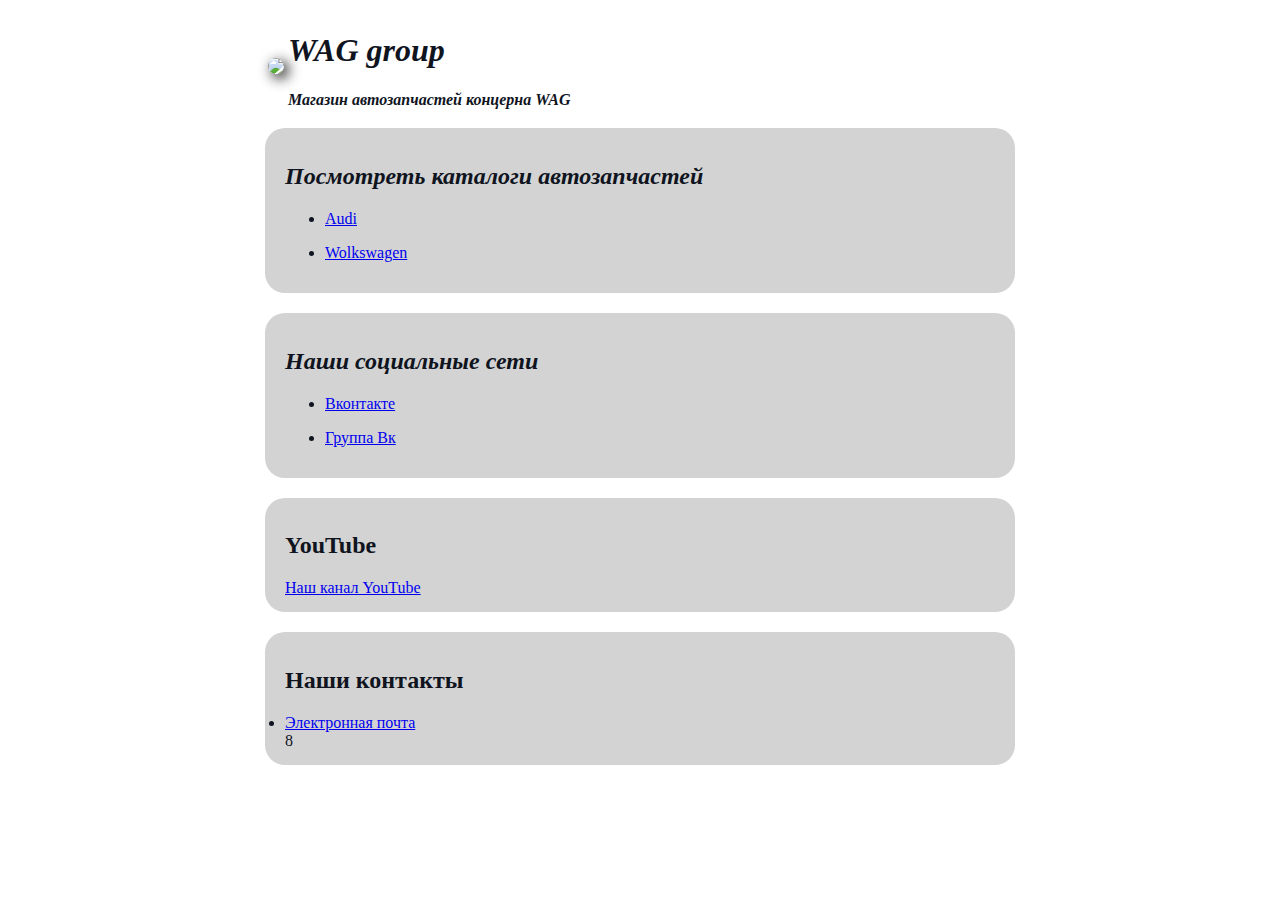
==== index.html @ c764375b "Add files via upload" ====
<!DOCTYPE html>
<html lang="en">
<head>
    <meta charset="UTF-8">
    <title>WAG group</title>
    <link  rel="stylesheet" href="index.css">
<head/>
  <body>
<div class="container">
<table>
    <tr>
        <td>
            <img src="https://static.independent.co.uk/s3fs-public/thumbnails/image/2015/09/22/19/web-VW-2-getty.jpg"
                 width="300"
                 class="avatar"/>
        </td>
        <td>
            <h1><em>WAG group</em></h1>
            <p><STRONG><em>Магазин автозапчастей концерна WAG</em></STRONG></p>
        </td>
    </tr>
</table>
    <div class="card">
<h2><em>Посмотреть каталоги автозапчастей</em></h2>
<ul>
    <li><a href="https://www.ilcats.ru/audi&language=ru/"target="_blank">Audi</a></li>
</ul>
<ul>
    <li><a href="https://www.ilcats.ru/vw/"target="_blank">Wolkswagen</a></li>
</ul>
    </div>
    <div class="cocial">
        <div class="card">
<h2><em>Наши социальные сети</em></h2>
<ul>
    <li><a href="https://vk.com/krestovtsev"target="_blank">Вконтакте</a></li>
</ul>
<ul>
    <li><a href="https://vk.com/club142007857"target="_blank">Группа Вк</a></li>
</ul>
        </div>
     </div>
        <div class="card">
<h2>YouTube</h2>
<a href="https://www.youtube.com/@autostory1478"target="_blank"> Наш канал YouTube</a>
        </div>
        <div class="card">
    <h2>Наши контакты</h2>
    <li><a href="krestovcev.m@mail.ru" target="_blank">Электронная почта</a></li>8
        </div>
  </div>
</body>
</html>
---- index.css ----
body{
<style>
@import url('https://fonts.googleapis.com/css2?family=Roboto:ital@1&display=swap');
</style>
    background: #f1f1f1;
    color: #0f141e;
    font-size: 16px;
    font-weight: normal;
}
a:hover{
    text-decoration:grey;
}
a:active{
    color: green;
}
a:visited{
    color: blue;
}
.avatar{
    width: 200px;
    border-radius: 28px;
    box-shadow: 4px 4px 14px rgba(0, 0, 0, 025);
}
.container{
    max-width: 750px;
    margin:auto;
}
.cocial{
   background: white;
}
.card{
    padding: 15px 20px;
    background: lightgray;
    margin-bottom: 20px;
    border-radius: 20px;
}
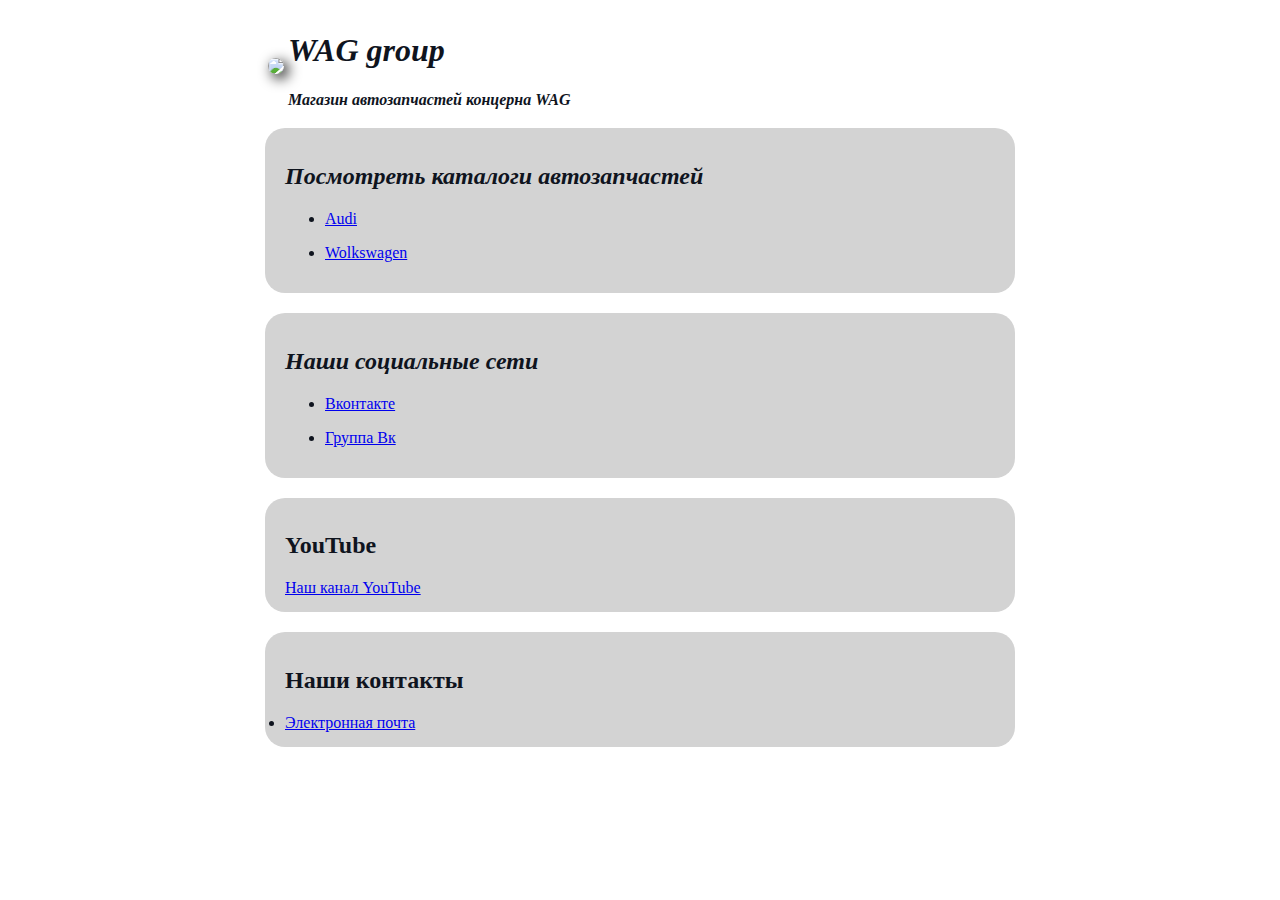
==== commit 585f6d18: "Add files via upload" ====
--- a/index.html
+++ b/index.html
@@ -47,7 +47,7 @@
         </div>
         <div class="card">
     <h2>Наши контакты</h2>
-    <li><a href="krestovcev.m@mail.ru" target="_blank">Электронная почта</a></li>8
+    <li><a href="krestovcev.m@mail.ru" target="_blank">Электронная почта</a></li>
         </div>
   </div>
 </body>
